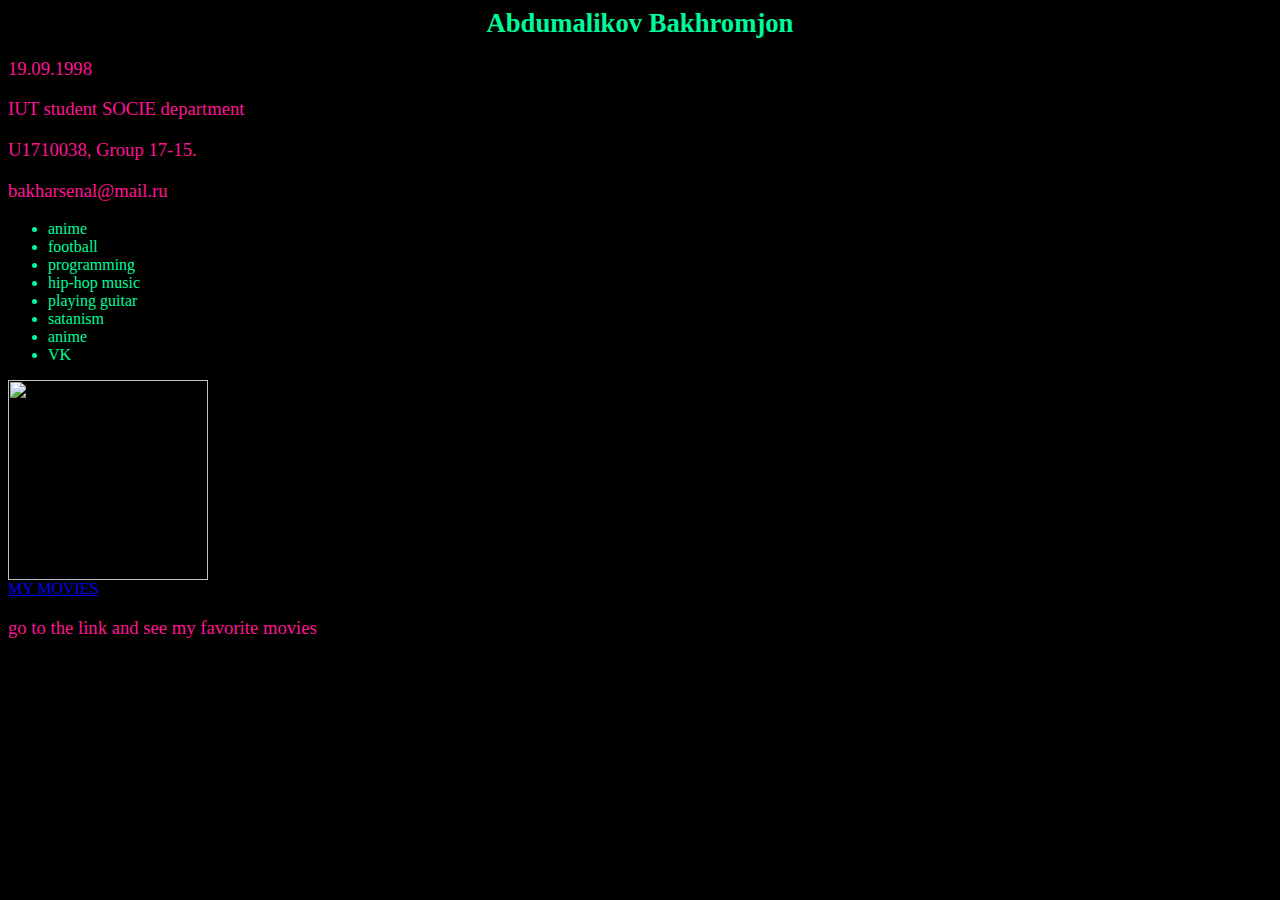
==== index.html @ 3e7b9b31 "IT" ====
<html>
<head>
<title>My first page</title>
<link rel="stylesheet" href="index.css" type="text/css">
</head>
<h1 class="a">Abdumalikov Bakhromjon</h1>
<p>19.09.1998</p>
<p>IUT student SOCIE department</p>
<p> U1710038, Group 17-15.</p>
<p>bakharsenal@mail.ru</p>
<ul>
<li>anime</li>
<li>football</li>
<li>programming</li>
<li> hip-hop music </li>
<li> playing guitar </li> 
<li> satanism </li>
<li> anime </li>
<li> VK </li>
</ul>
<img src="https://i1.wp.com/theanimescrolls.com/wp-content/uploads/2017/06/IMG_20170618_223828.jpg?resize=639%2C359" height="200">
</br>
<a href="movies.html">MY MOVIES</a>
<p> go to the link and see my favorite movies</p>
</body>
</html>
---- index.css ----
h1.a{color:#00FA9A;font-size:20pt;font-family:verdana;text-align:center}

body {background:#000000}

ul{color:#00FA9A;font-size:12pt;font-family:Comic Sans MS;text-align:left}

h1{color:#ff1493;font-size:20pt;font-family:monospace;text-align:center}

p.a{color:#00ffff;font-size:16pt;font-family:fantasy;text-align:left}

p{color:#ff1493;font-size:14pt;font-family:Comic Sans MS;text-align:left}

h3{color:#F2F902;font-size:18pt;font-family:forte;text-align:left}
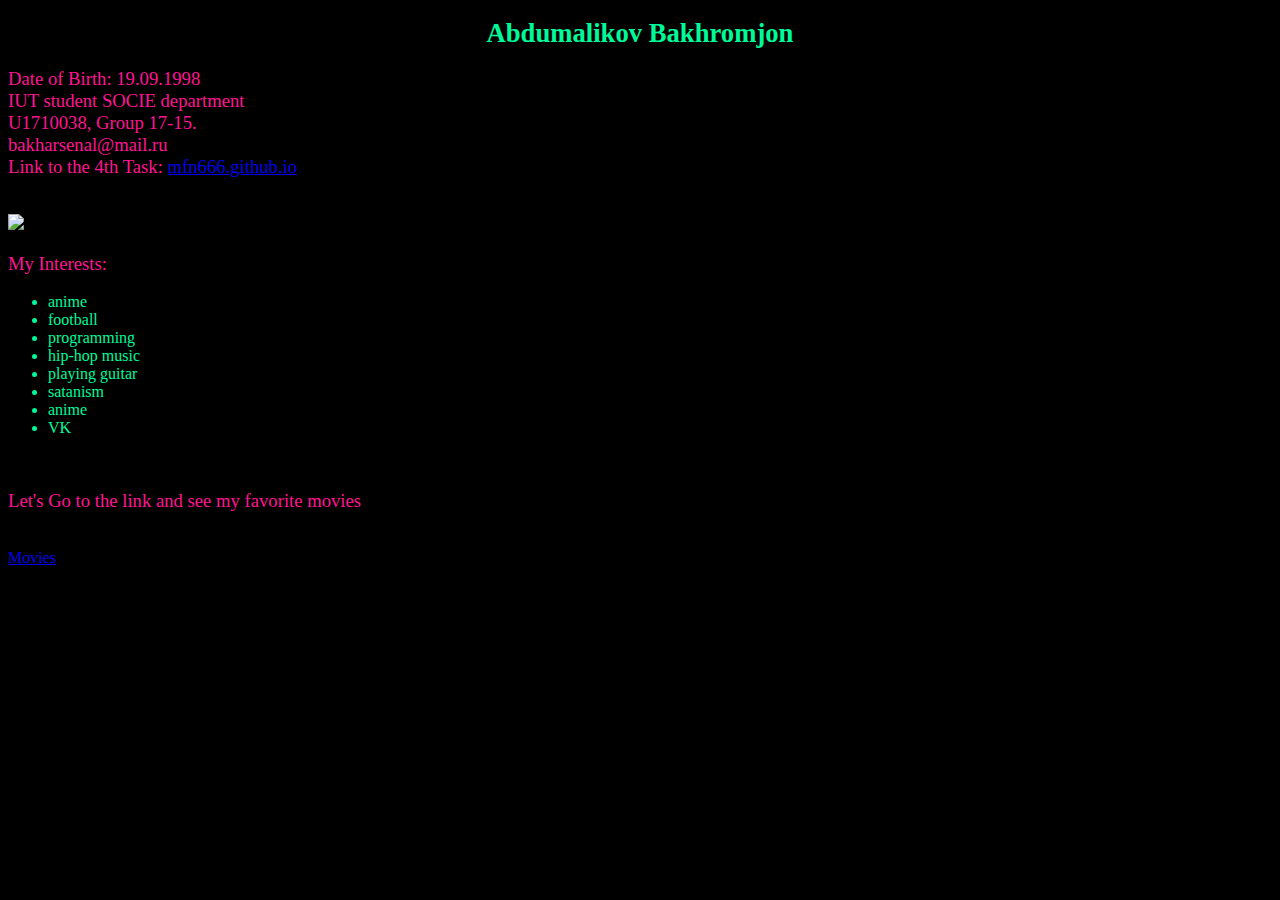
==== commit f41c8aed: "IT" ====
--- a/index.html
+++ b/index.html
@@ -1,26 +1,37 @@
+<!DOCTYPE html>
 <html>
 <head>
 <title>My first page</title>
 <link rel="stylesheet" href="index.css" type="text/css">
 </head>
 <h1 class="a">Abdumalikov Bakhromjon</h1>
-<p>19.09.1998</p>
-<p>IUT student SOCIE department</p>
-<p> U1710038, Group 17-15.</p>
-<p>bakharsenal@mail.ru</p>
+<p>
+Date of Birth: 19.09.1998<BR>
+IUT student SOCIE department<BR>
+U1710038, Group 17-15.<BR>
+bakharsenal@mail.ru<BR>
+Link to the 4th Task: <a href="https://mfn666.github.io/index.html">mfn666.github.io</a>
+</p>
+<BR>
+
+<img src="https://i1.wp.com/theanimescrolls.com/wp-content/uploads/2017/06/IMG_20170618_223828.jpg?resize=639%2C359" height="200">
+<BR>
+<p>My Interests:</p>
 <ul>
-<li>anime</li>
-<li>football</li>
-<li>programming</li>
-<li> hip-hop music </li>
-<li> playing guitar </li> 
-<li> satanism </li>
-<li> anime </li>
-<li> VK </li>
+	<li>anime</li>
+	<li>football</li>
+	<li>programming</li>
+	<li> hip-hop music </li>
+	<li> playing guitar </li> 
+	<li> satanism </li>
+	<li> anime </li>
+	<li> VK </li>
 </ul>
-<img src="https://i1.wp.com/theanimescrolls.com/wp-content/uploads/2017/06/IMG_20170618_223828.jpg?resize=639%2C359" height="200">
-</br>
-<a href="movies.html">MY MOVIES</a>
-<p> go to the link and see my favorite movies</p>
+<BR>
+
+<p> Let's Go to the link and see my favorite movies</p>
+<BR>
+<a href="movies.html">Movies</a>
+<BR>
 </body>
 </html>